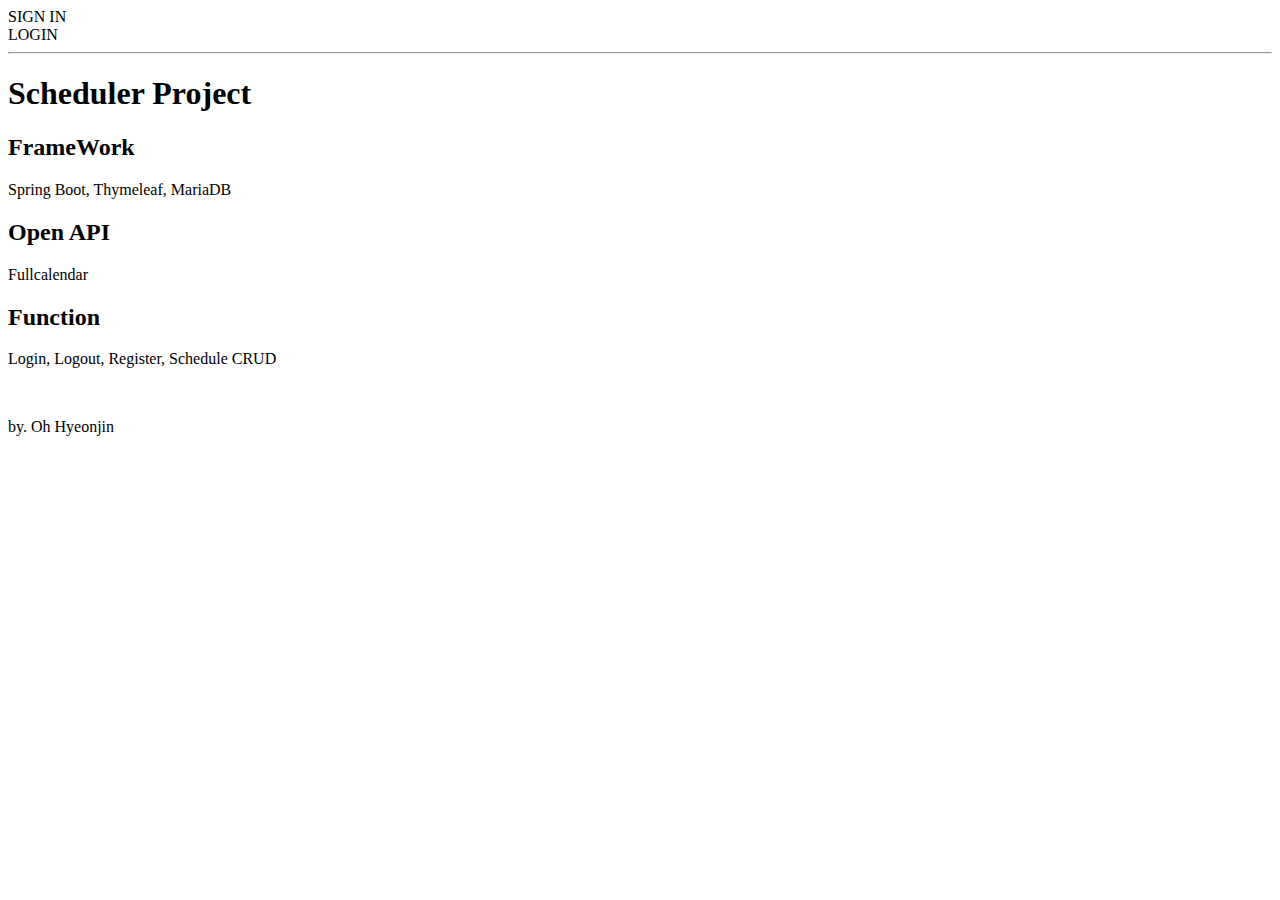
==== src/main/resources/templates/index.html @ b765e073 "로그인 로그아웃 회원가입 일정생성 일정수정 일정삭제 등의 기본기능 완료" ====
<!DOCTYPE html>
<html xmlns:th="http://www.thymeleaf.org">
<head>
    <meta charset="UTF-8" />
    <meta name="viewport" content="width=device-width, initial-scale=1.0" />
    <meta http-equiv="X-UA-Compatible" content="ie=edge" />
    <link rel="stylesheet" type="text/css" href="/css/basic.css" />
    
    <title>Calendar</title>
</head>
<body>
<div class="fullScreen">
    <div class="accountSpace">
        <div class="accountInfoSpace">
            <div class="accountSignin" th:onclick="|location.href='@{/join}'|"> <a class="txtSignin"> SIGN IN</a></div>
            <div class="accountLogin" th:onclick="|location.href='@{/login}'|">  <a class="txtLogin">LOGIN</a> </div>

        </div>
    </div>

    <div class="loginSpace">
        <div class="loginFormSpace">

            <hr class = "line">

            <H1> Scheduler Project </H1>
            <h1> </h1>
            <div class="project-div">
                <h2>FrameWork</h2>
            <p class="project-text"> Spring Boot, Thymeleaf, MariaDB </p>
                <h2>Open API</h2>
            <p class="project-text"> Fullcalendar</p>
                <h2>Function</h2>
                <p class="project-text"> Login, Logout, Register, Schedule CRUD </p>
                <br>
            <p class="project-text"> by. Oh Hyeonjin </p>
            </div>
        </div>

    </div>
</div>
</body>
</html>
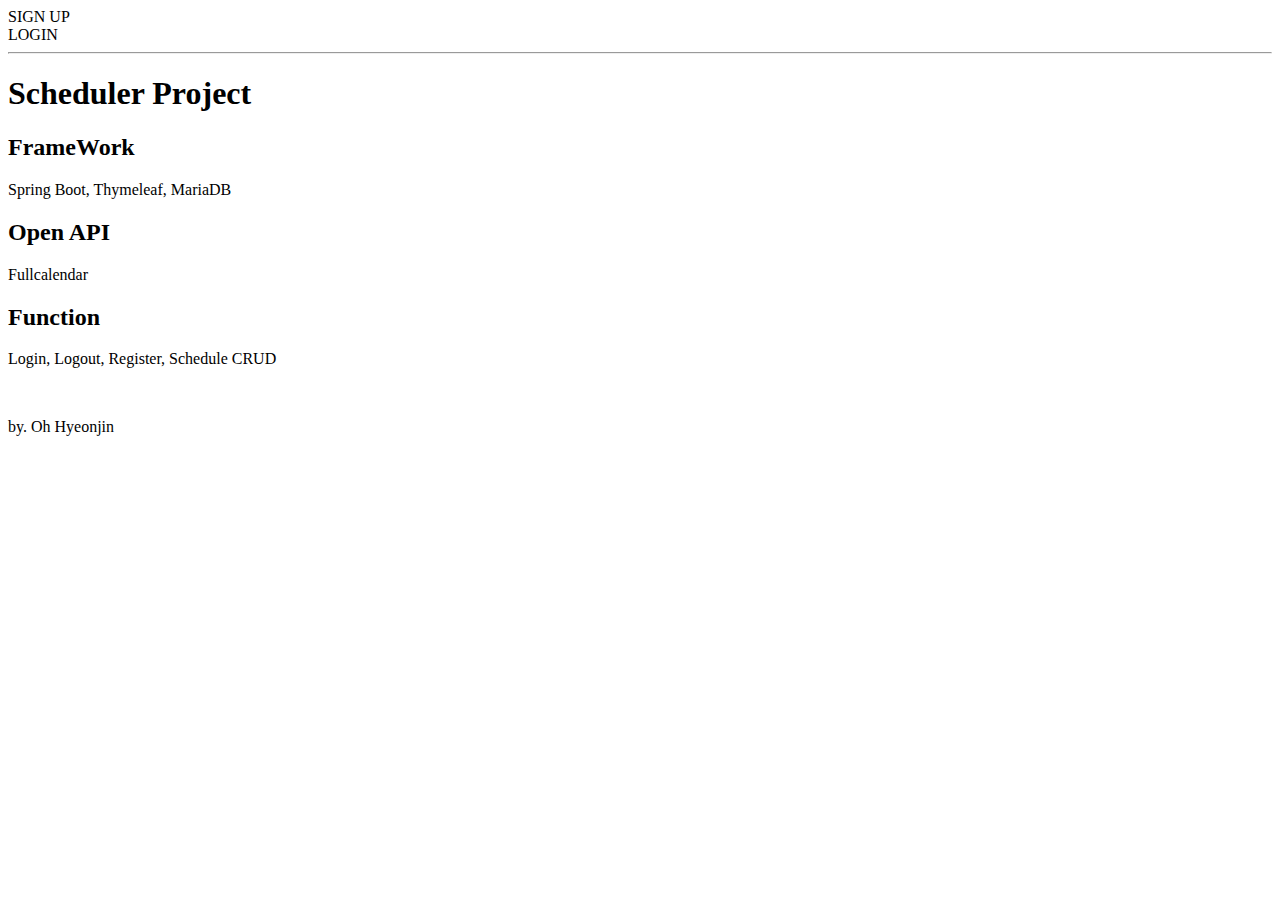
==== commit cc05d667: "캘린더변경작업, css통일화, 로고 등" ====
--- a/src/main/resources/templates/index.html
+++ b/src/main/resources/templates/index.html
@@ -8,12 +8,11 @@
     
     <title>Calendar</title>
 </head>
-<body>
+<body class="body-no-margin">
 <div class="fullScreen">
     <div class="accountSpace">
         <div class="accountInfoSpace">
-            <div class="accountSignin" th:onclick="|location.href='@{/join}'|"> <a class="txtSignin"> SIGN IN</a></div>
-            <div class="accountLogin" th:onclick="|location.href='@{/login}'|">  <a class="txtLogin">LOGIN</a> </div>
+            <div class="accountSignin" th:onclick="|location.href='@{/join}'|"> <a class="txtSignin"> SIGN UP</a></div>            <div class="accountLogin" th:onclick="|location.href='@{/login}'|">  <a class="txtLogin">LOGIN</a> </div>
 
         </div>
     </div>
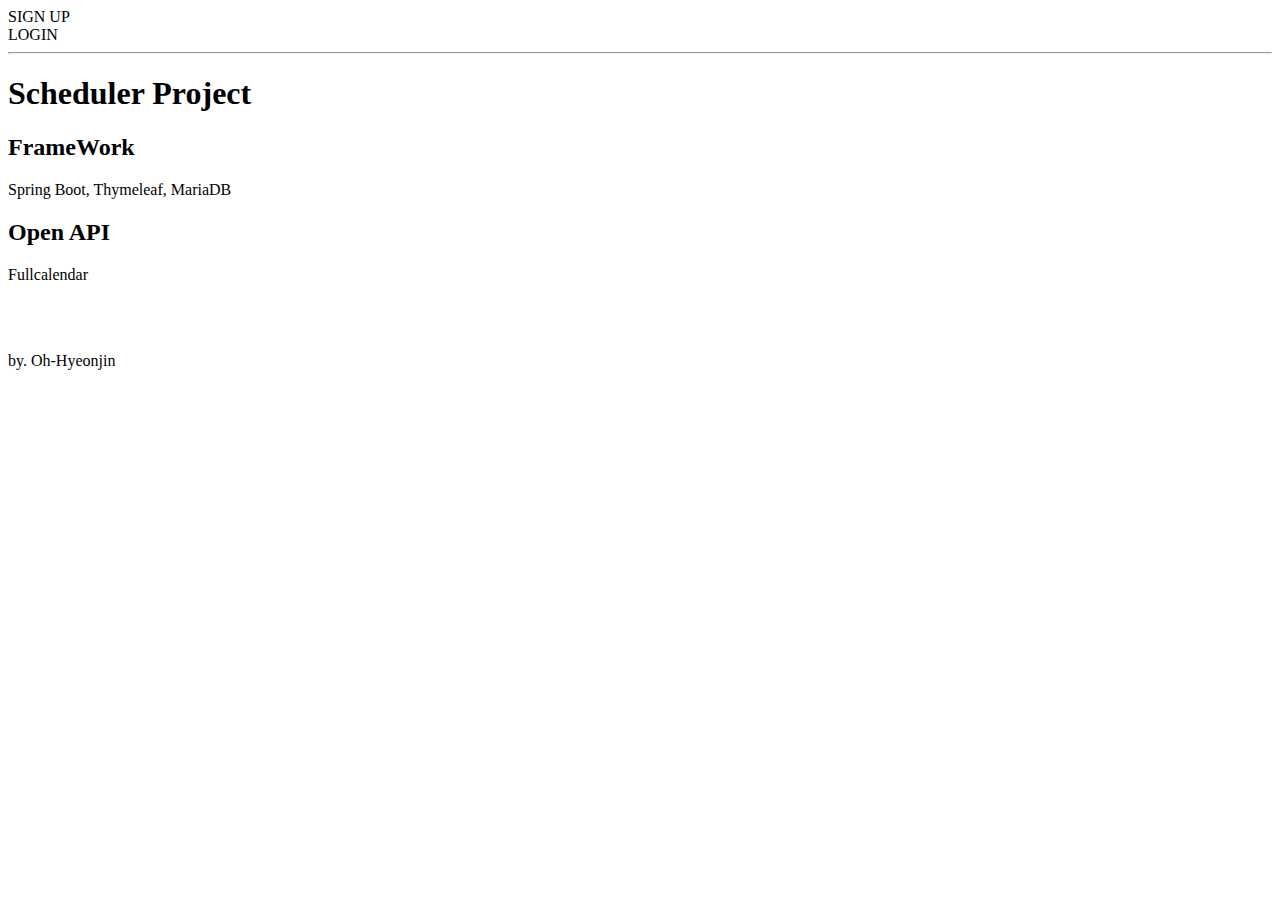
==== commit 50cf24e8: "Project Refactorying" ====
--- a/src/main/resources/templates/index.html
+++ b/src/main/resources/templates/index.html
@@ -12,7 +12,8 @@
 <div class="fullScreen">
     <div class="accountSpace">
         <div class="accountInfoSpace">
-            <div class="accountSignin" th:onclick="|location.href='@{/join}'|"> <a class="txtSignin"> SIGN UP</a></div>            <div class="accountLogin" th:onclick="|location.href='@{/login}'|">  <a class="txtLogin">LOGIN</a> </div>
+            <div class="accountSignin" th:onclick="|location.href='@{/join}'|"> <a class="txtSignin"> SIGN UP</a></div>
+            <div class="accountLogin" th:onclick="|location.href='@{/login}'|">  <a class="txtLogin">LOGIN</a> </div>
 
         </div>
     </div>
@@ -29,10 +30,11 @@
             <p class="project-text"> Spring Boot, Thymeleaf, MariaDB </p>
                 <h2>Open API</h2>
             <p class="project-text"> Fullcalendar</p>
-                <h2>Function</h2>
-                <p class="project-text"> Login, Logout, Register, Schedule CRUD </p>
+<!--                <h2>Function</h2>-->
+<!--                <p class="project-text"> Login, Logout, Register, Schedule CRUD </p>-->
                 <br>
-            <p class="project-text"> by. Oh Hyeonjin </p>
+                <br>
+            <p class="project-text"> by. Oh-Hyeonjin </p>
             </div>
         </div>
 
